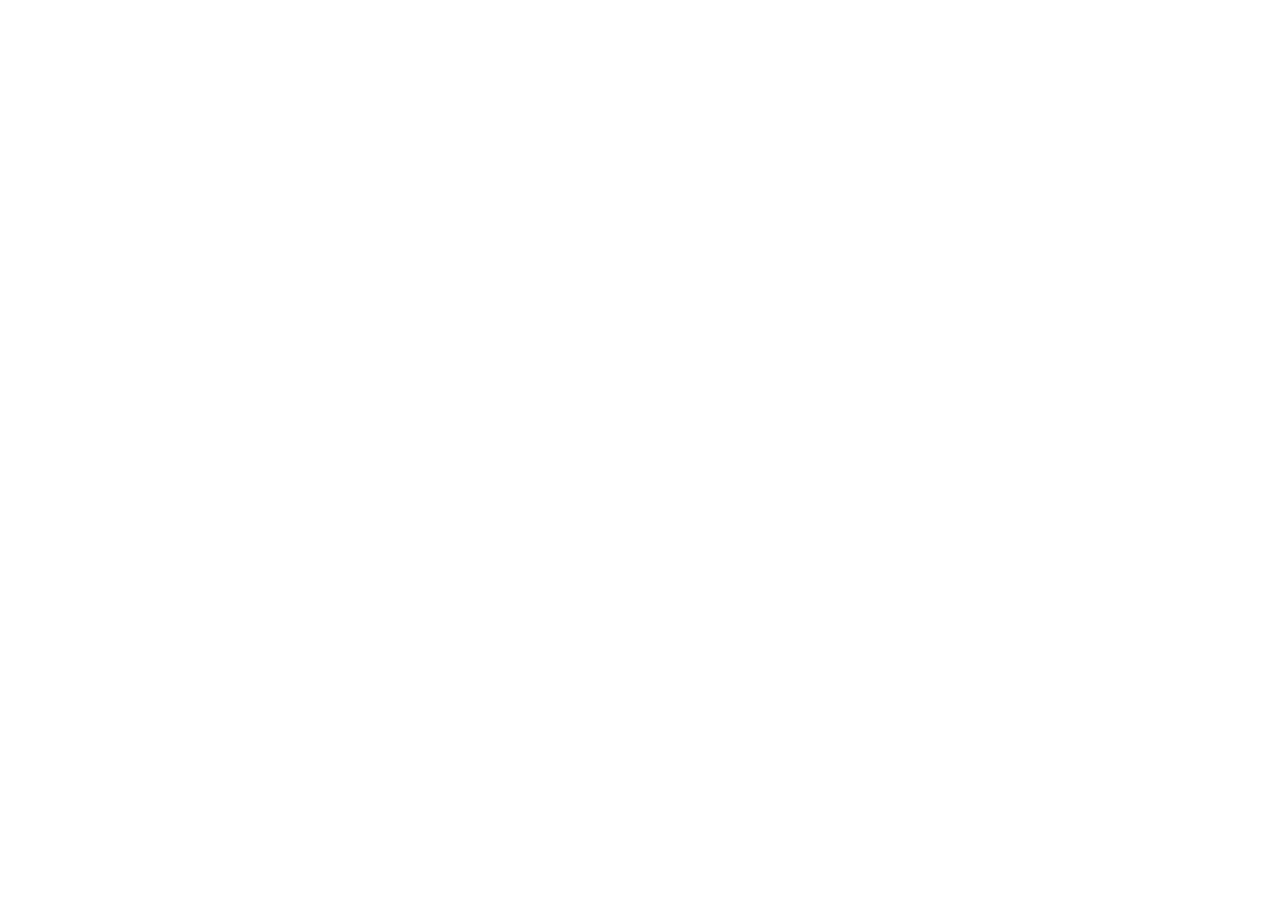
==== bg-changer/index.html @ e2796820 "setup: basic setup complete" ====
<!DOCTYPE html>
<html lang="en">
<head>
    <meta charset="UTF-8">
    <meta name="viewport" content="width=device-width, initial-scale=1.0">
    <title>Bg-changer(01)</title>
</head>
<body>
    
</body>
</html>
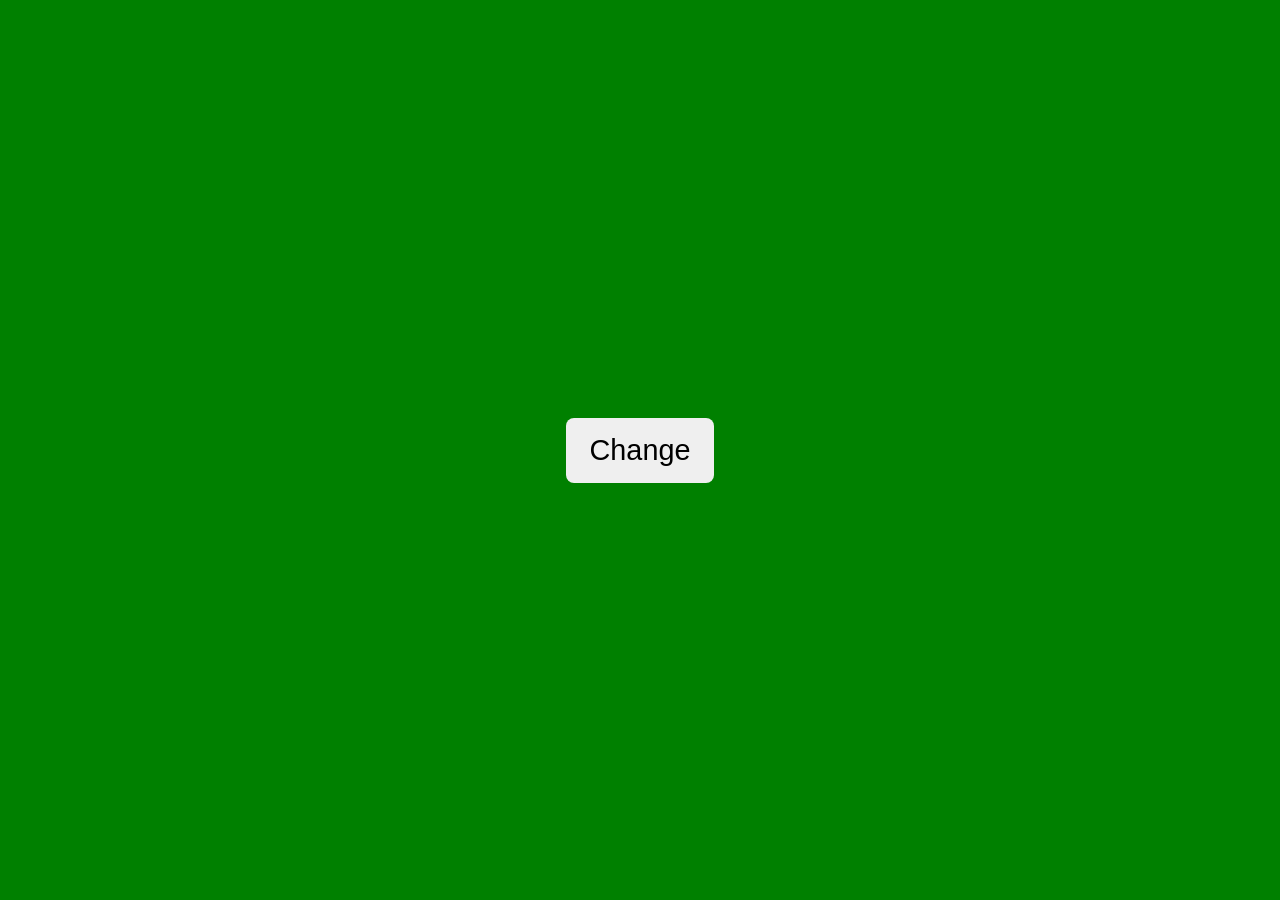
==== commit 7d93f59a: "feat : created basic js project 01" ====
--- a/bg-changer/index.html
+++ b/bg-changer/index.html
@@ -4,8 +4,15 @@
     <meta charset="UTF-8">
     <meta name="viewport" content="width=device-width, initial-scale=1.0">
     <title>Bg-changer(01)</title>
+    <link rel="stylesheet" href="./style.css">
+    <script src="./script.js" defer></script>
+    
 </head>
 <body>
+
+    <section class="background">
+         <button class="change-btn">Change</button>
+    </section>
     
 </body>
 </html>
--- a/bg-changer/style.css
+++ b/bg-changer/style.css
@@ -0,0 +1,30 @@
+*{
+    margin: 0;
+    padding: 0;
+    box-sizing: border-box;
+}
+html , body{
+    height: 100%;
+    width: 100%;
+}
+
+.background{
+    height: 100vh;
+    width: 100%;
+    background-color: rgb(54, 49, 49);
+    display: flex;
+    align-items: center;
+    justify-content: center;
+}
+
+.change-btn{
+    padding: 1rem 1.5rem;
+    font-size: 1.8rem;
+    border-radius: 0.5rem;
+    border: none;
+   
+    
+
+}
+
+
